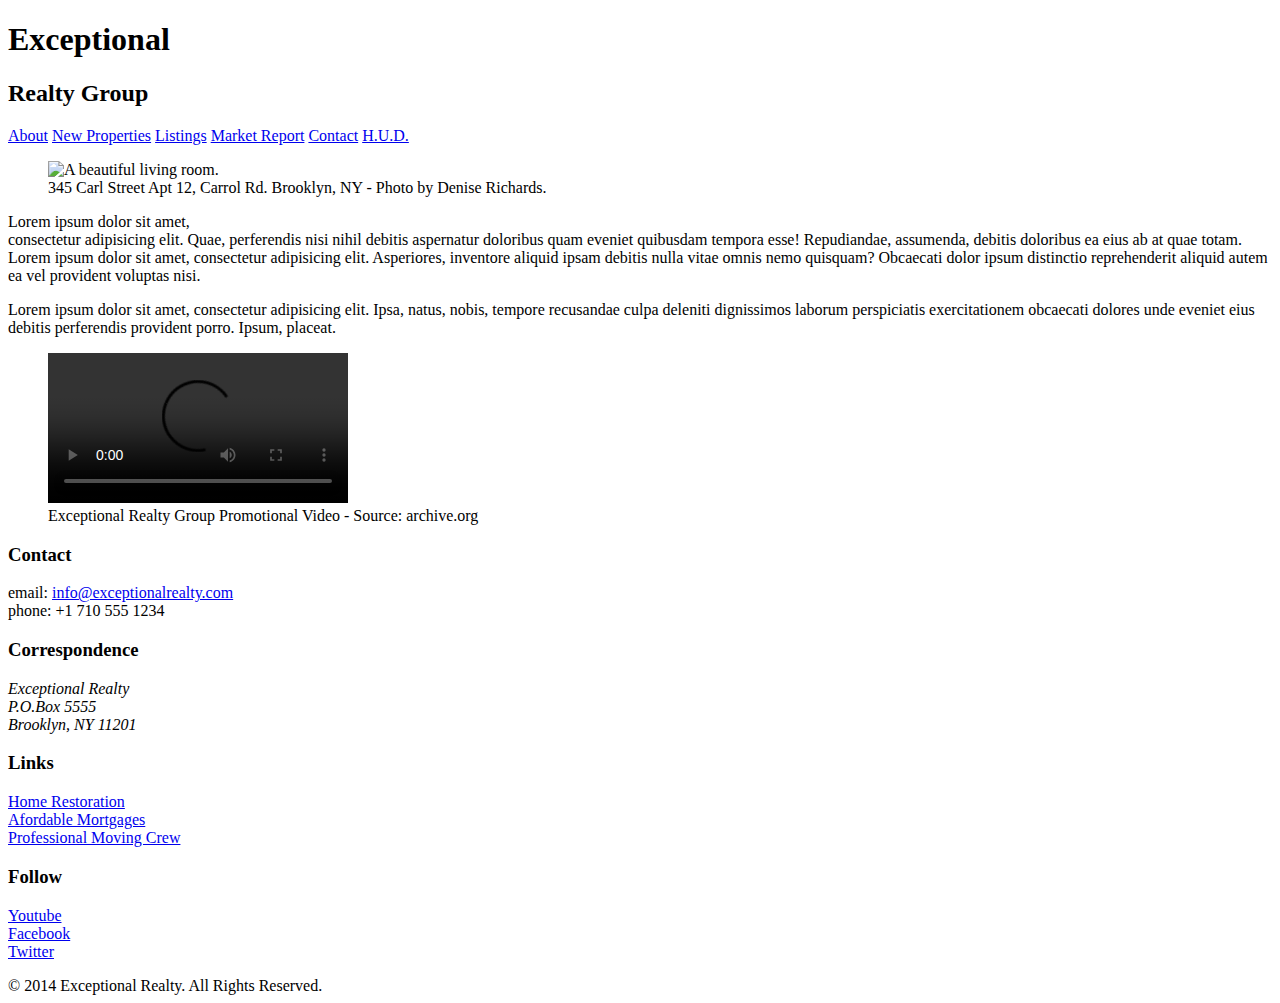
==== index.html @ fcb3f129 "Automatically backed up by Learn" ====
<!DOCTYPE html>
<html lang="en">
  <head>
    <meta charset="UTF-8">
    <title>Exceptional Realty Group - Luxury Homes - About</title>
    <link rel="stylesheet"  href="http://https://cdnjs.cloudflare.com/ajax/libs/normalize/8.0.1/normalize.min.css">
    <link rel="stylesheet"  href="css/style.css">
    <script src="http://https://cdnjs.cloudflare.com/ajax/libs/modernizr/2.8.3/modernizr.min.js"></script>
  </head>
  <body>
    <header>
      <!-- logo -->
      <h1>Exceptional</h1>
      <h2>Realty Group</h2>

      <nav>
        <a href="index.html">About</a> <a href="new-properties.html">New Properties</a> <a href="real-estate-listings.html">Listings</a> <a href="market-report.html">Market Report</a> <a href="contact.html">Contact</a> <a href="http://hud.gov" target="_blank">H.U.D.</a>
      </nav>
    </header>

    <section id="featured-property">
      <figure>
        <img src="images/intro-pic.jpg" alt="A beautiful living room." title="Welcome to Exceptional Realty Group">
        <figcaption>345 Carl Street Apt 12, Carrol Rd. Brooklyn, NY - Photo by Denise Richards.</figcaption>
      </figure>

      <p>Lorem ipsum dolor sit amet,<br> consectetur adipisicing elit. Quae, perferendis nisi nihil debitis aspernatur doloribus quam eveniet quibusdam tempora esse! Repudiandae, assumenda, debitis doloribus ea eius ab at quae totam. Lorem ipsum dolor sit amet, consectetur adipisicing elit. Asperiores, inventore aliquid ipsam debitis nulla vitae omnis nemo quisquam? Obcaecati dolor ipsum distinctio reprehenderit aliquid autem ea vel provident voluptas nisi.</p>
      <p>Lorem ipsum dolor sit amet, consectetur adipisicing elit. Ipsa, natus, nobis, tempore recusandae culpa deleniti dignissimos laborum perspiciatis exercitationem obcaecati dolores unde eveniet eius debitis perferendis provident porro. Ipsum, placeat.</p>
    </section>

    <section id="promotional">
      <figure>
        <video controls>
          <source src="videos/real-estate.mp4" type="video/mp4">
          <source src="videos/real-estate.ogv" type="video/ogg">
          Your browser does not support HTML5 video. <a href="http://browsehappy.com" target="_blank">Please upgrade your browser</a>.
        </video>
        <figcaption>Exceptional Realty Group Promotional Video - Source: archive.org</figcaption>
      </figure>
    </section>

    <section id="details">
      <div>
        <h3>Contact</h3>
        <p>
          email: <a href="mailto:info@exceptionalrealty.com">info@exceptionalrealty.com</a><br>
          phone: +1 710 555 1234
        </p>
        <h3>Correspondence</h3>
        <address>
          Exceptional Realty<br>
          P.O.Box 5555<br>
          Brooklyn, NY 11201
        </address>
      </div>

      <div>
        <h3>Links</h3>
        <p>
          <a href="#" target="_blank">Home Restoration</a><br>
          <a href="#" target="_blank">Afordable Mortgages</a><br>
          <a href="#" target="_blank">Professional Moving Crew</a>
        </p>
      </div>

      <div>
        <h3>Follow</h3>
        <p>
          <a href="#" target="_blank">Youtube</a><br>
          <a href="#" target="_blank">Facebook</a><br>
          <a href="#" target="_blank">Twitter</a>
        </p>
      </div>
    </section>

    <footer>
      &copy; 2014 Exceptional Realty. All Rights Reserved.
    </footer>

  </body>
</html>
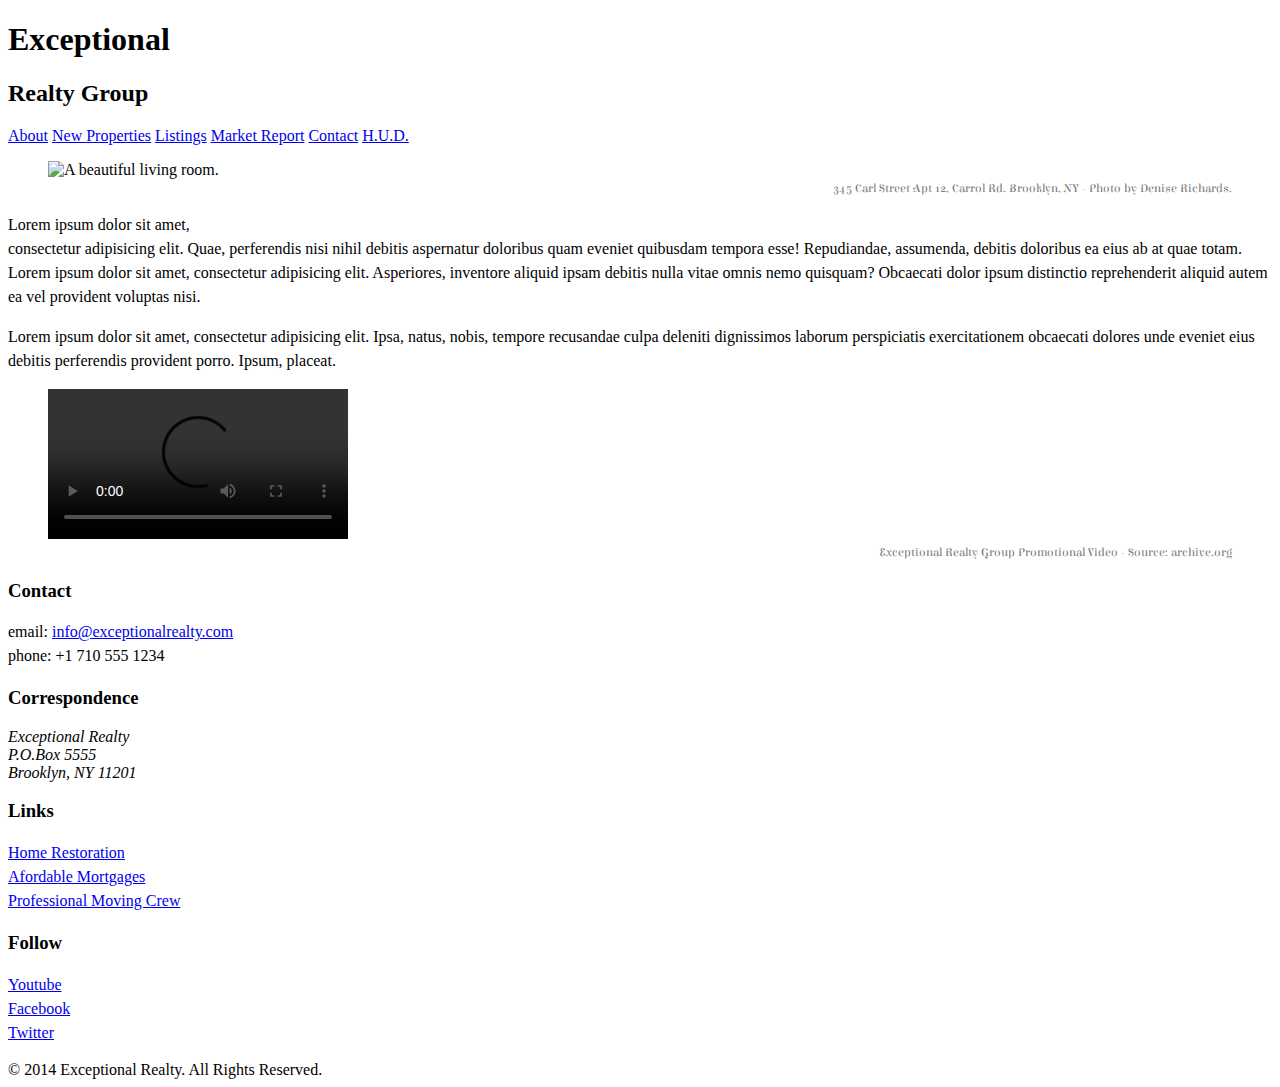
==== commit 2733a12c: "Automatically backed up by Learn" ====
--- a/index.html
+++ b/index.html
@@ -9,9 +9,11 @@
   </head>
   <body>
     <header>
-      <!-- logo -->
+
+    <div>
       <h1>Exceptional</h1>
       <h2>Realty Group</h2>
+    </div>
 
       <nav>
         <a href="index.html">About</a> <a href="new-properties.html">New Properties</a> <a href="real-estate-listings.html">Listings</a> <a href="market-report.html">Market Report</a> <a href="contact.html">Contact</a> <a href="http://hud.gov" target="_blank">H.U.D.</a>
--- a/css/style.css
+++ b/css/style.css
@@ -0,0 +1,28 @@
+ /*This is a comment */
+ /*CSS syntax:
+ selector {
+    property: value;
+}
+*/
+@import url('https://fonts.googleapis.com/css?family=Elsie+Swash+Caps&display=swap');
+
+p {
+  font-size: 1em;
+  line-height: 1.5em;
+}
+
+figcaption {
+  font-weight: normal;
+  /*font-size: 0.75em;
+  line-height: 1.5em;
+  font-family: Georgia, "New Times Roman", serif;*/
+  font: normal 0.75em/1.5em 'Elsie Swash Caps', cursive;
+  color: #777;
+  text-align: right;
+}
+
+.milk-text {
+  font: bold 2.6em 'Elsie Swash Caps', cursive;
+  color: white;
+  text-shadow: 0 2px 3px #000;
+}
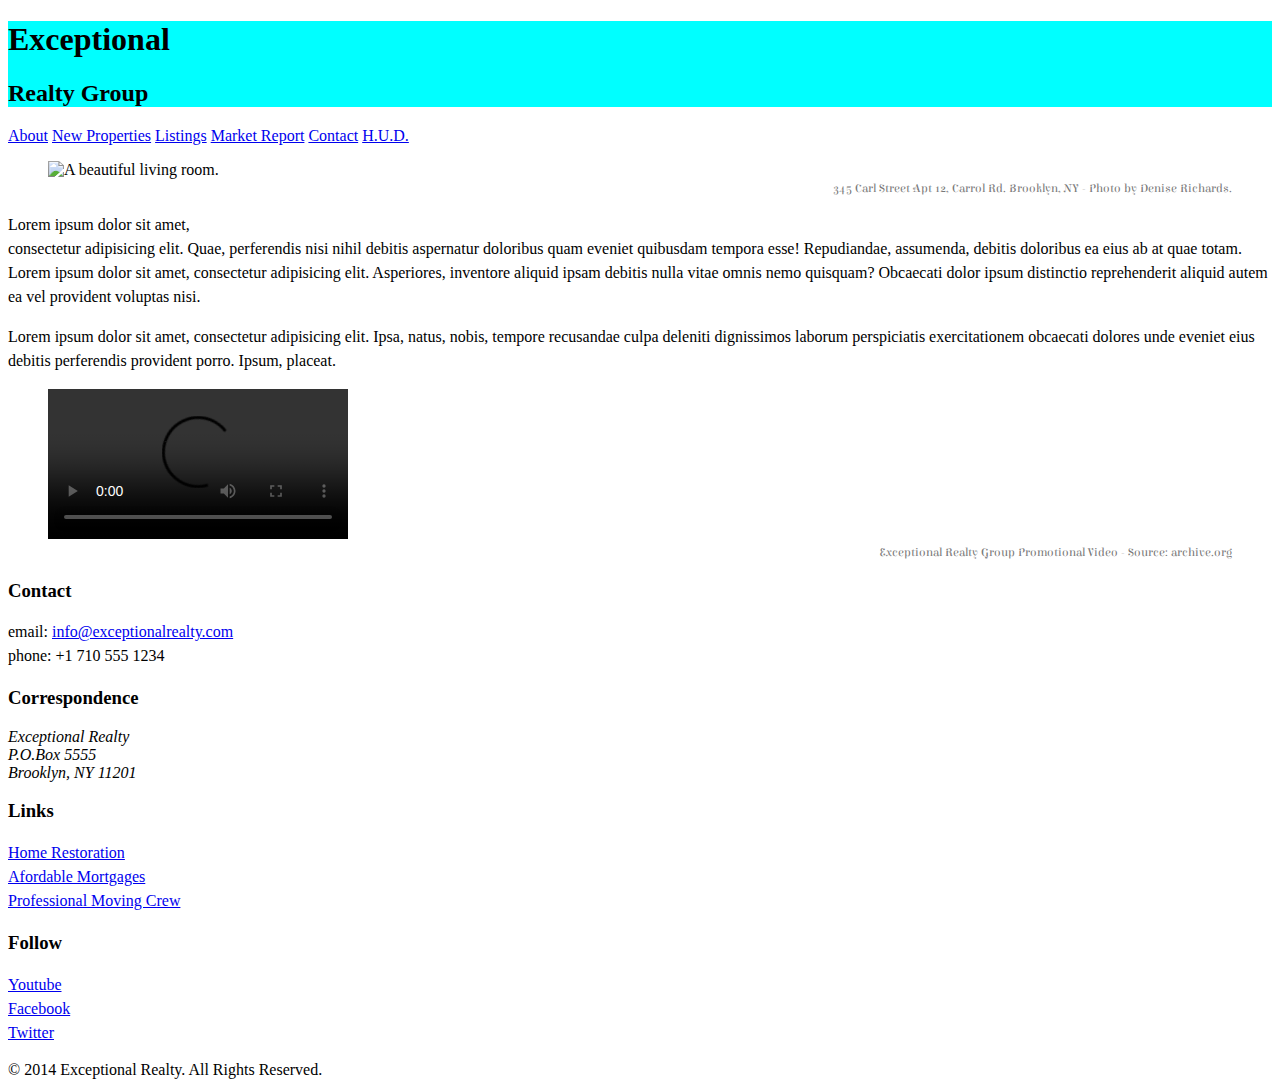
==== commit 701a67b9: "Automatically backed up by Learn" ====
--- a/index.html
+++ b/index.html
@@ -10,7 +10,7 @@
   <body>
     <header>
 
-    <div>
+    <div id="logo">
       <h1>Exceptional</h1>
       <h2>Realty Group</h2>
     </div>
--- a/css/style.css
+++ b/css/style.css
@@ -26,3 +26,8 @@
   color: white;
   text-shadow: 0 2px 3px #000;
 }
+
+#logo { /* selector elements w/ #logo*/
+  background: aqua;
+
+}
